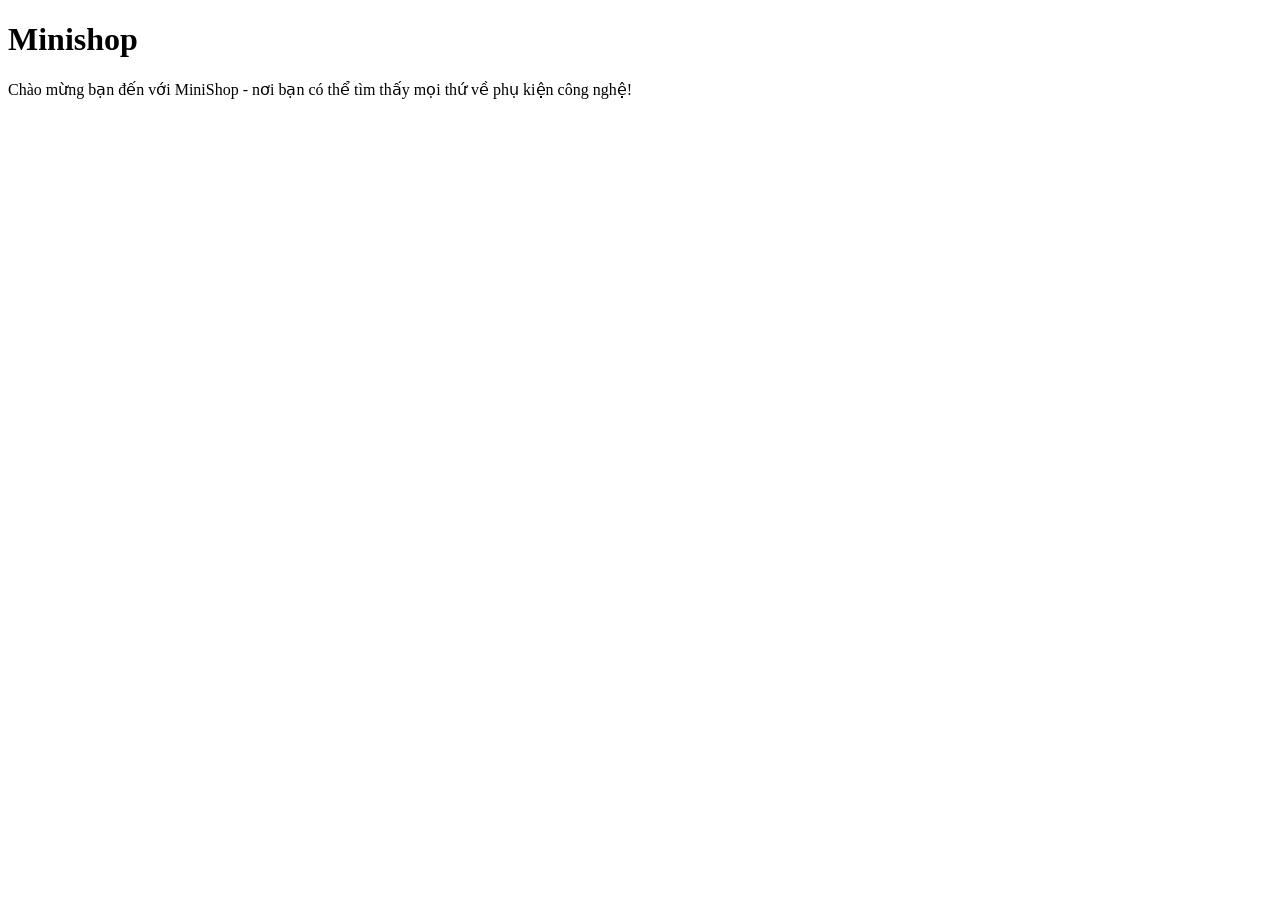
==== index.html @ 358e1a04 "Initial commit - Day code len GitHub" ====
<!-- Buổi 01 - HTML -->
<!DOCTYPE html>
<html lang="vi">
    <head>
        <meta charset="UTF-8">
        <meta name="viewport" content="width=device-width, initial-scale=1.0">
        <title>MiniShop - Phụ kiện công nghệ</title>
    </head>
    <body>
        <h1>Minishop</h1>
        <p>Chào mừng bạn đến với MiniShop - nơi bạn có thể tìm thấy mọi thứ về phụ kiện công nghệ! </p>
    </body>
</html>
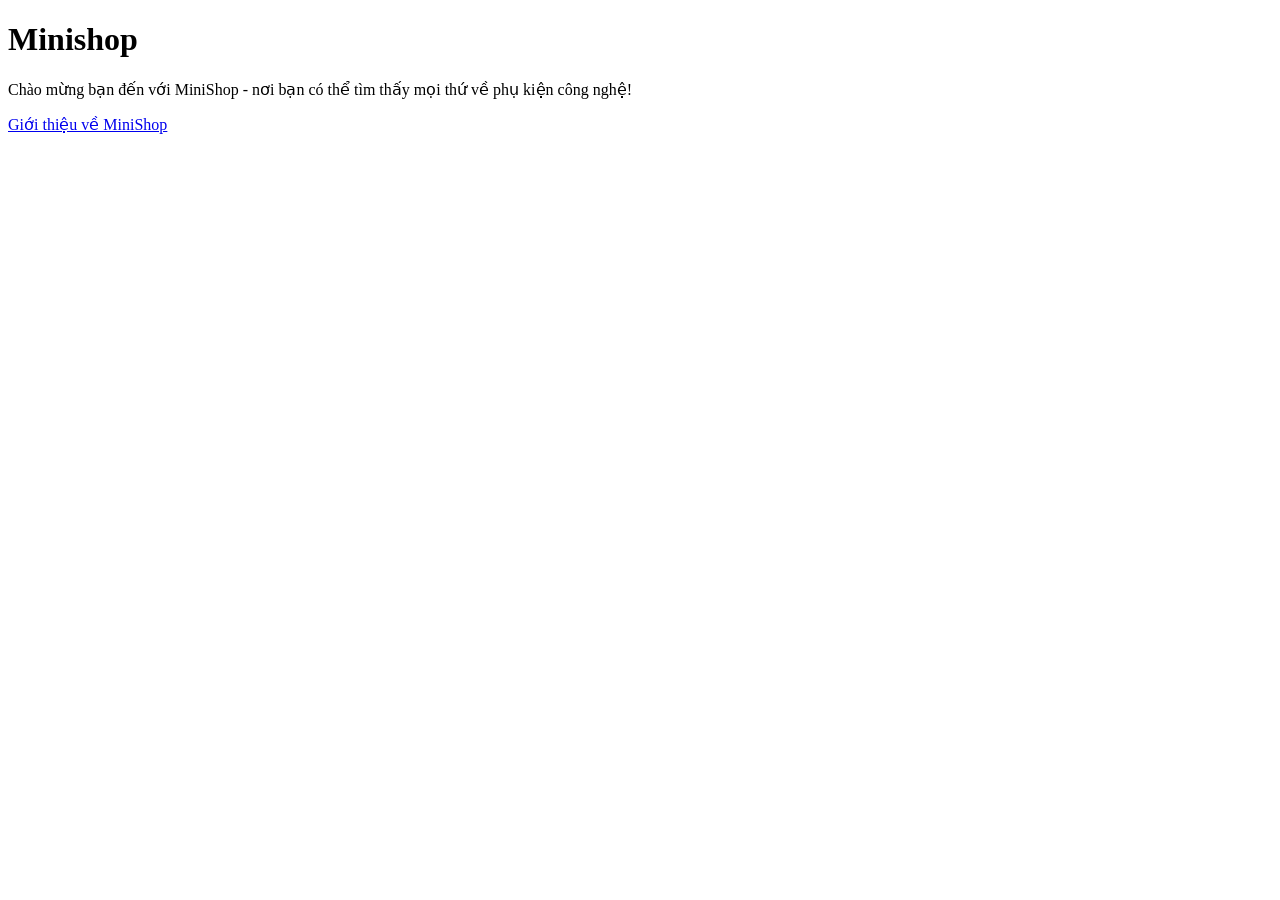
==== commit 22c9ef5e: "u u" ====
--- a/index.html
+++ b/index.html
@@ -1,13 +1,17 @@
-<!-- Buổi 01 - HTML -->
+<!-- Buổi 01 - HTML / tags -->
 <!DOCTYPE html>
 <html lang="vi">
-    <head>
-        <meta charset="UTF-8">
-        <meta name="viewport" content="width=device-width, initial-scale=1.0">
-        <title>MiniShop - Phụ kiện công nghệ</title>
-    </head>
-    <body>
-        <h1>Minishop</h1>
-        <p>Chào mừng bạn đến với MiniShop - nơi bạn có thể tìm thấy mọi thứ về phụ kiện công nghệ! </p>
-    </body>
+
+<head>
+    <meta charset="UTF-8">
+    <meta name="viewport" content="width=device-width, initial-scale=1.0">
+    <title>MiniShop - Phụ kiện công nghệ</title>
+</head>
+
+<body>
+    <h1>Minishop</h1>
+    <p>Chào mừng bạn đến với MiniShop - nơi bạn có thể tìm thấy mọi thứ về phụ kiện công nghệ! </p>
+    <p><a href="about.html">Giới thiệu về MiniShop</a></p>
+</body>
+
 </html>
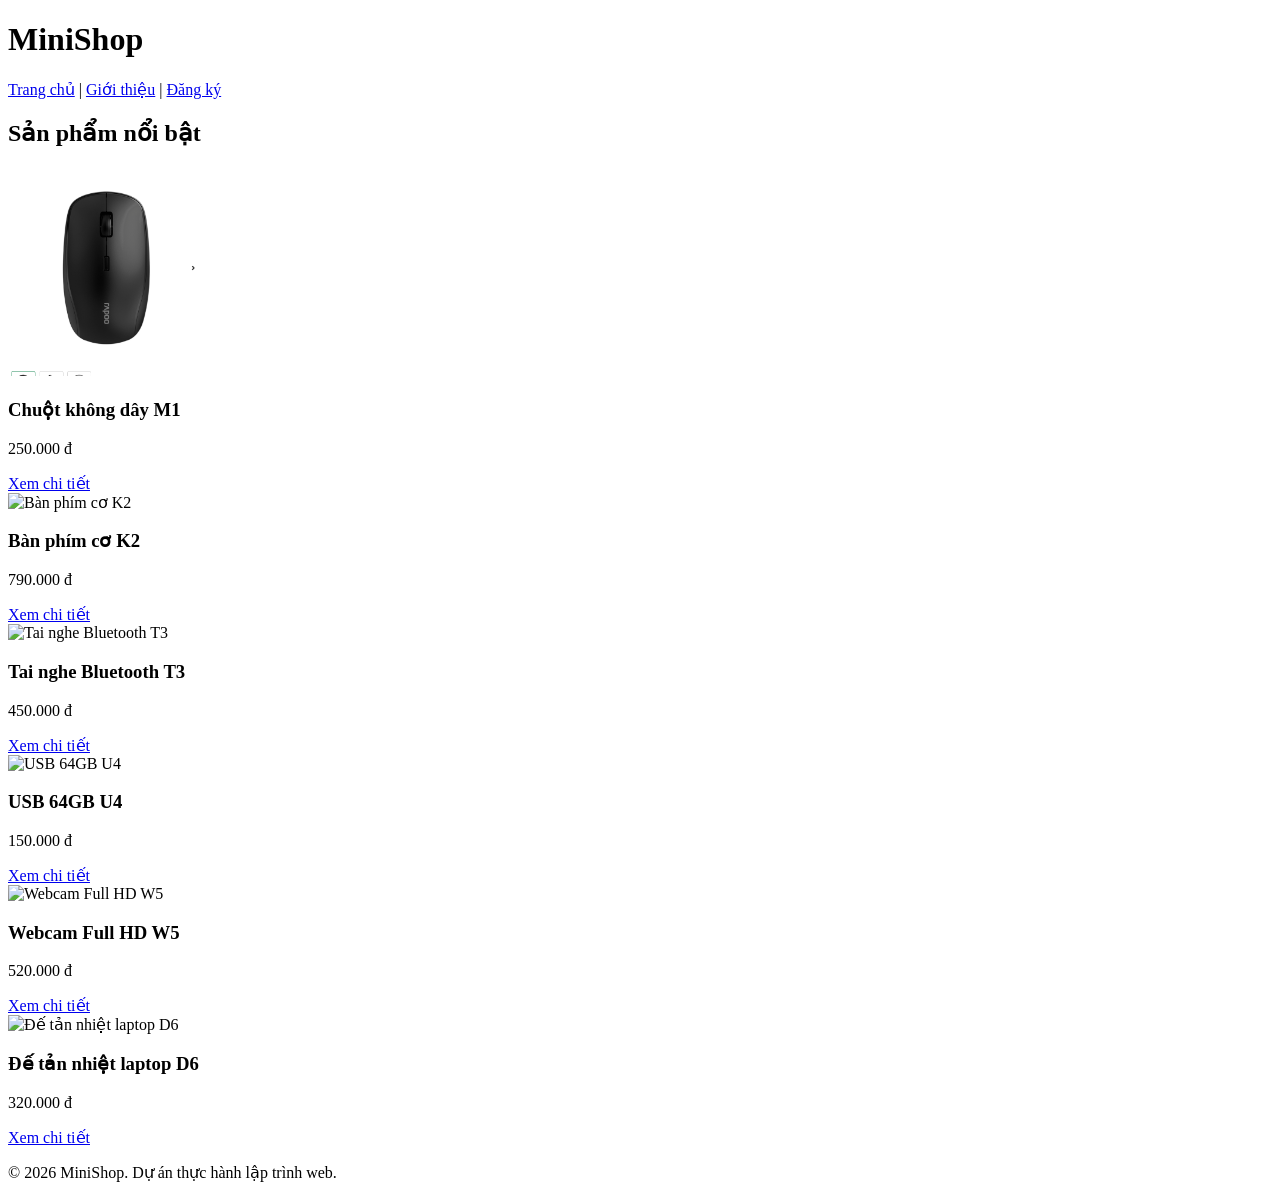
==== commit f10fd627: "u u" ====
--- a/index.html
+++ b/index.html
@@ -1,17 +1,75 @@
-<!-- Buổi 01 - HTML / tags -->
 <!DOCTYPE html>
 <html lang="vi">
-
 <head>
     <meta charset="UTF-8">
     <meta name="viewport" content="width=device-width, initial-scale=1.0">
     <title>MiniShop - Phụ kiện công nghệ</title>
 </head>
+<body>
+    <!-- ĐẦU TRANG -->
+    <header class="site-header">
+        <h1>MiniShop</h1>
+        <nav class="main-nav">
+            <a href="index.html">Trang chủ</a> |
+            <a href="about.html">Giới thiệu</a> |
+            <a href="register.html">Đăng ký</a>
+        </nav>
+    </header>
 
-<body>
-    <h1>Minishop</h1>
-    <p>Chào mừng bạn đến với MiniShop - nơi bạn có thể tìm thấy mọi thứ về phụ kiện công nghệ! </p>
-    <p><a href="about.html">Giới thiệu về MiniShop</a></p>
+    <!-- NỘI DUNG CHÍNH -->
+    <main>
+        <section>
+            <h2>Sản phẩm nổi bật</h2>
+
+            <div class="product-list">
+                <article class="product-card">
+                    <img src="images/sp01.png" alt="Chuột không dây M1" width="200">
+                    <h3>Chuột không dây M1</h3>
+                    <p class="price">250.000 đ</p>
+                    <a href="product.html">Xem chi tiết</a>
+                </article>
+
+                <article class="product-card">
+                    <img src="images/sp02.png" alt="Bàn phím cơ K2" width="200">
+                    <h3>Bàn phím cơ K2</h3>
+                    <p class="price">790.000 đ</p>
+                    <a href="product.html">Xem chi tiết</a>
+                </article>
+
+                <article class="product-card">
+                    <img src="images/sp03.png" alt="Tai nghe Bluetooth T3" width="200">
+                    <h3>Tai nghe Bluetooth T3</h3>
+                    <p class="price">450.000 đ</p>
+                    <a href="product.html">Xem chi tiết</a>
+                </article>
+
+                <article class="product-card">
+                    <img src="images/sp04.png" alt="USB 64GB U4" width="200">
+                    <h3>USB 64GB U4</h3>
+                    <p class="price">150.000 đ</p>
+                    <a href="product.html">Xem chi tiết</a>
+                </article>
+
+                <article class="product-card">
+                    <img src="images/sp05.png" alt="Webcam Full HD W5" width="200">
+                    <h3>Webcam Full HD W5</h3>
+                    <p class="price">520.000 đ</p>
+                    <a href="product.html">Xem chi tiết</a>
+                </article>
+
+                <article class="product-card">
+                    <img src="images/sp06.png" alt="Đế tản nhiệt laptop D6" width="200">
+                    <h3>Đế tản nhiệt laptop D6</h3>
+                    <p class="price">320.000 đ</p>
+                    <a href="product.html">Xem chi tiết</a>
+                </article>
+            </div>
+        </section>
+    </main>
+
+    <!-- CHÂN TRANG -->
+    <footer class="site-footer">
+        <p>&copy; 2026 MiniShop. Dự án thực hành lập trình web.</p>
+    </footer>
 </body>
-
-</html>+</html>
